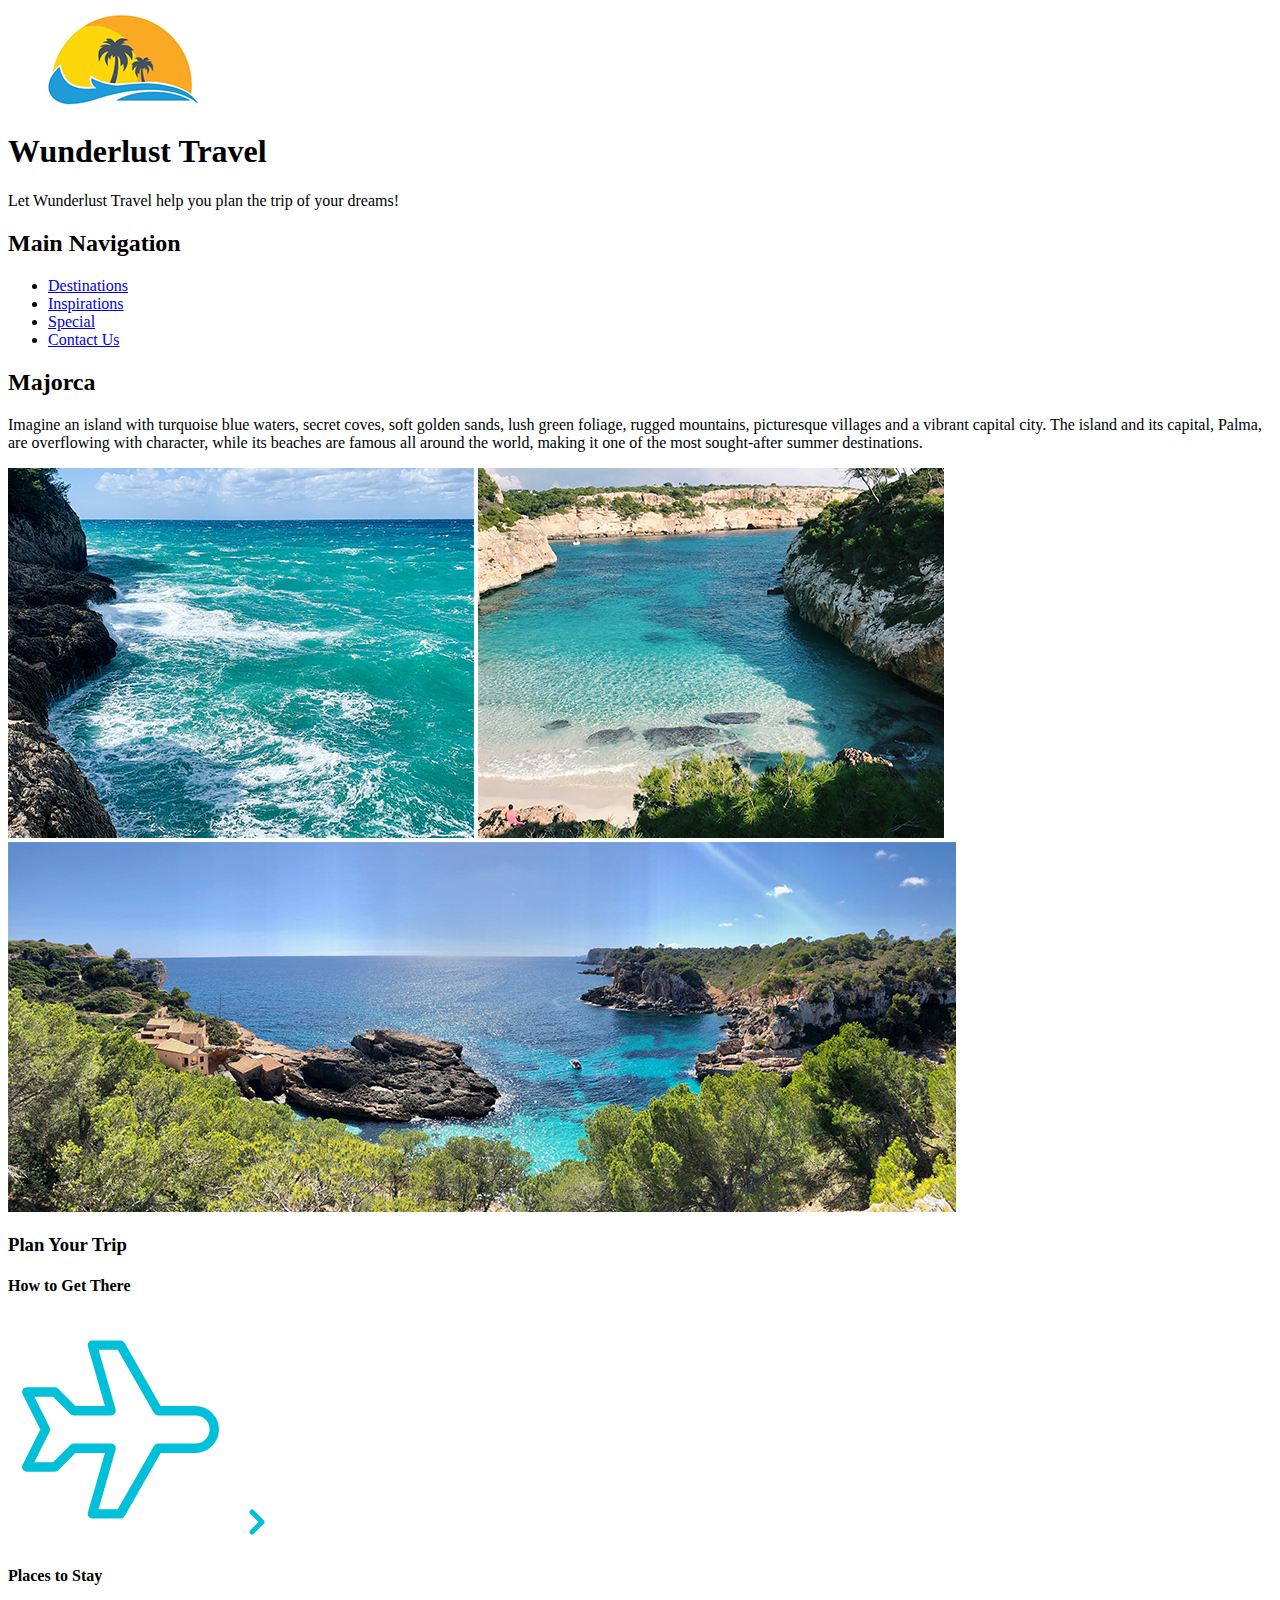
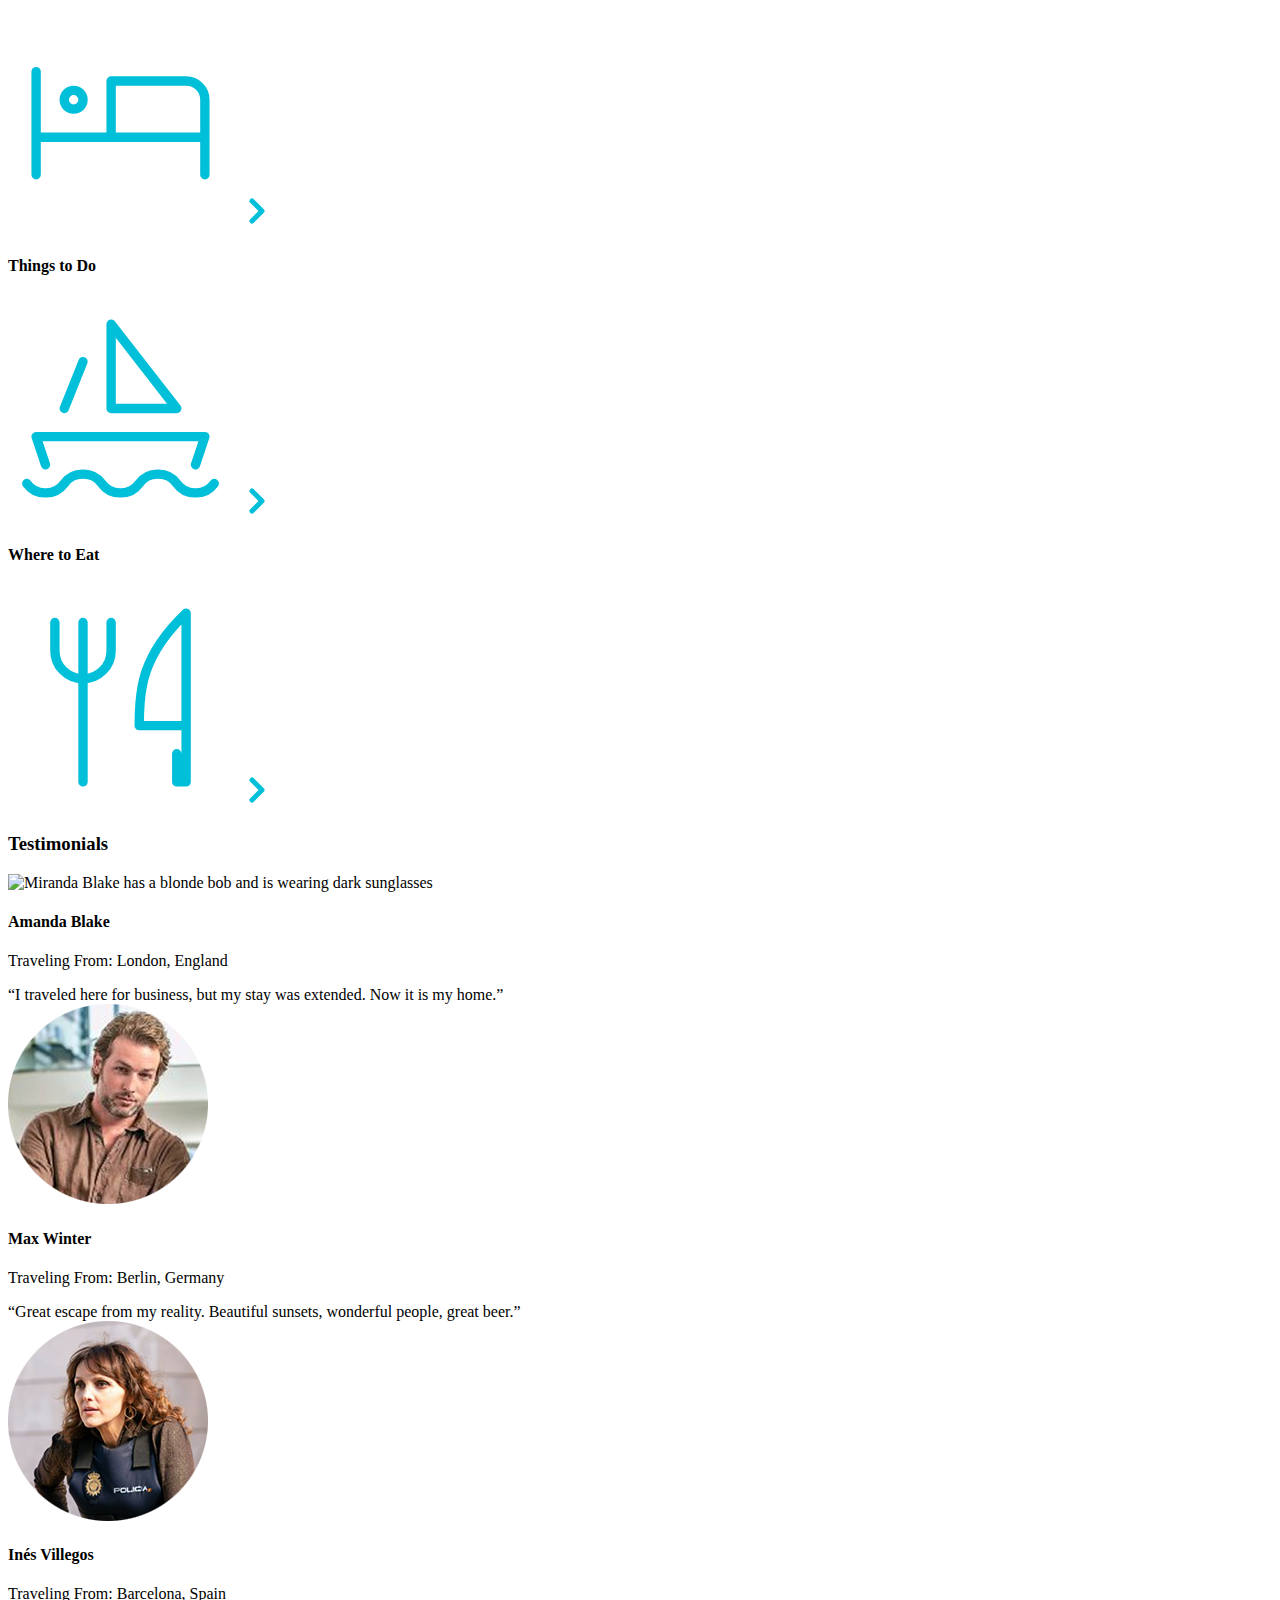
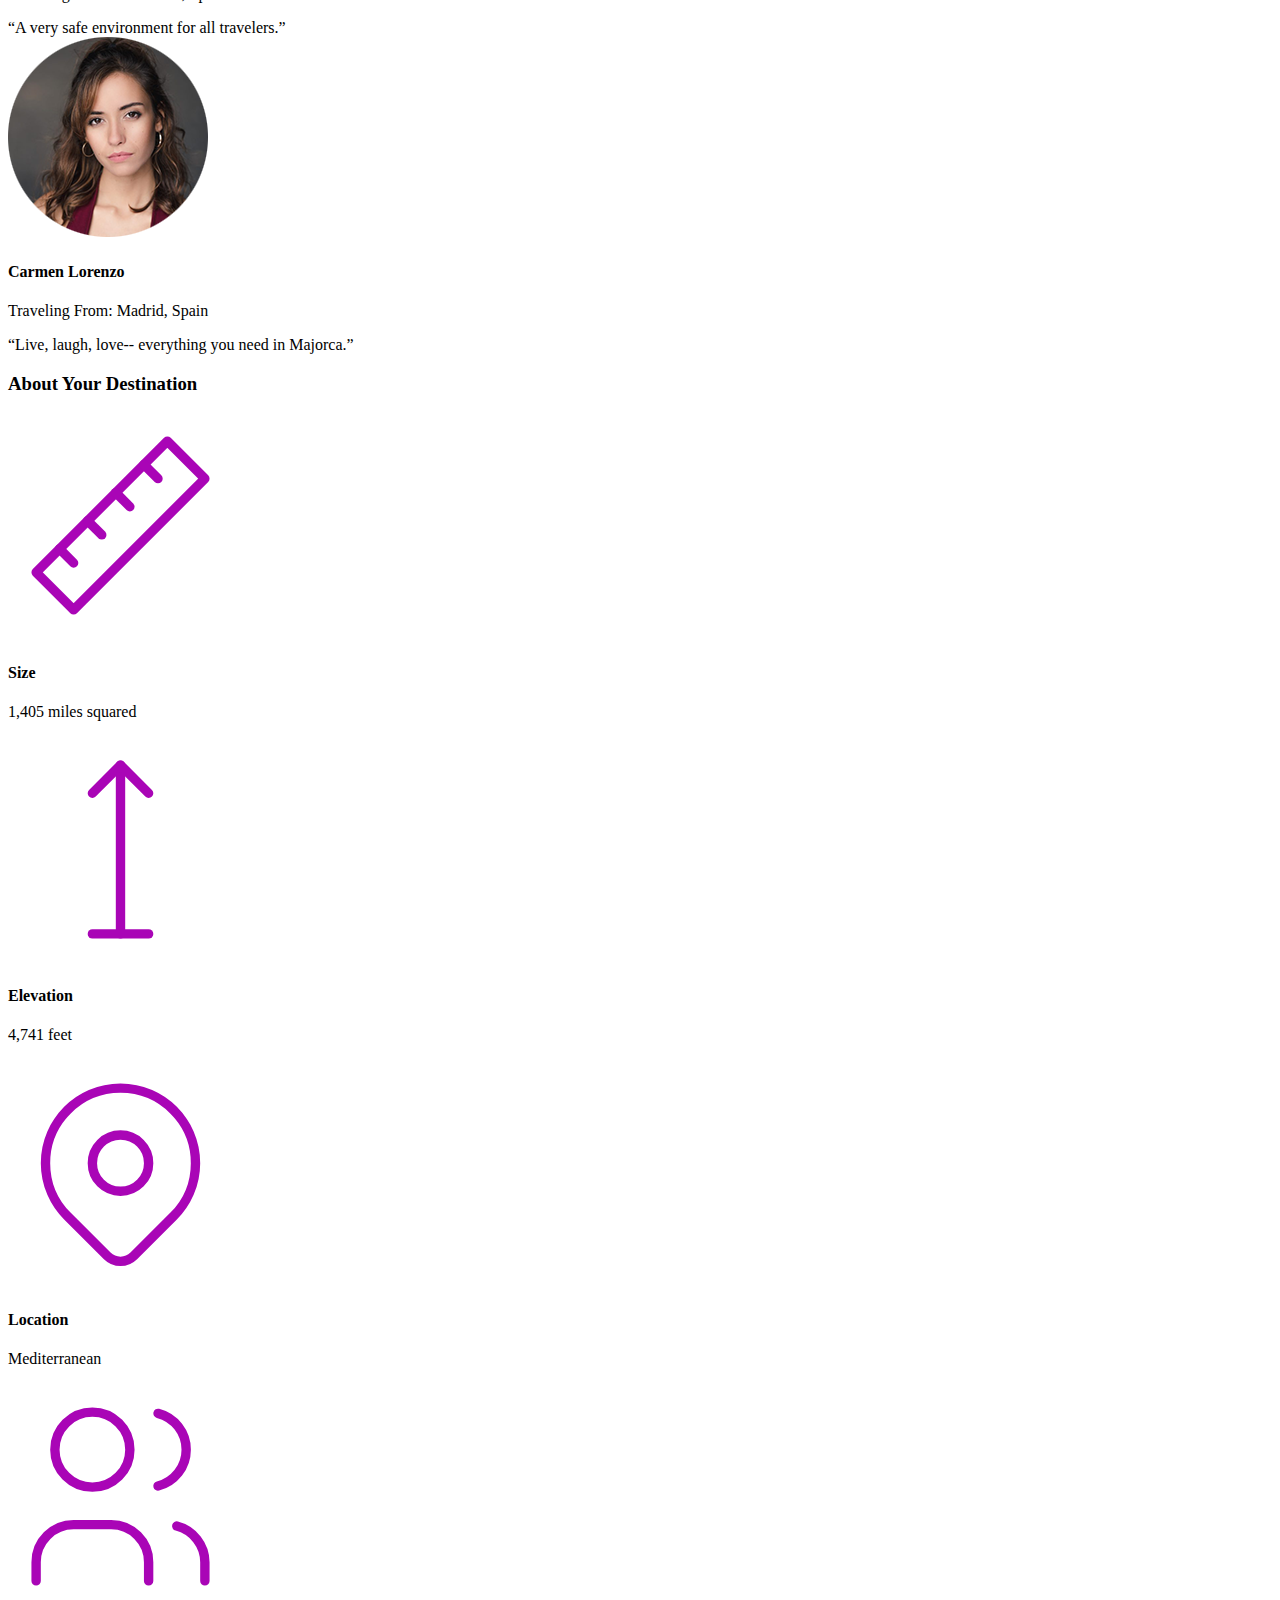
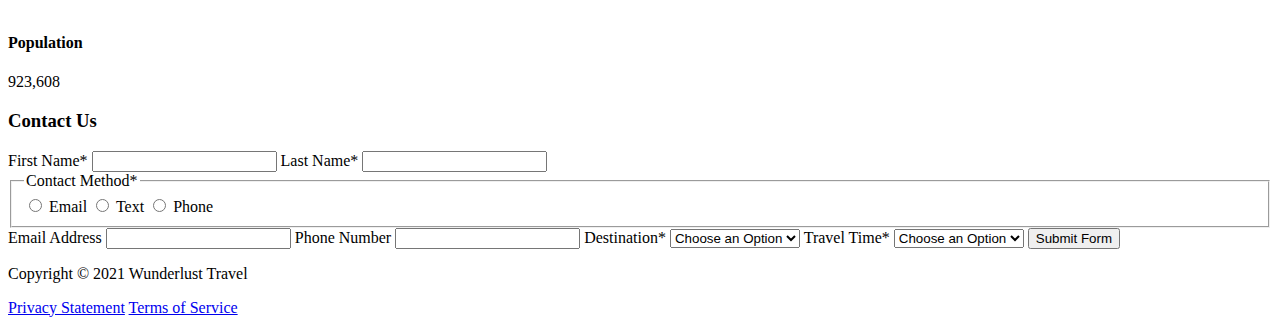
==== majorca-1.html @ 379e2b5b "added majorca page" ====
<!DOCTYPE html>
<html lang="en">
	<head>
		<!--         Add all required tags in the head here - meta tags for SEO, responsiveness, and with info about the page, etc., in addition to tags to create a card on Twitter with a large image and open graph tags to allow for sharing on other social media sites -->
		<title>Majorca - Wunderlust Travel</title>
		<meta charset="UTF-8" />
		<meta
			name="viewport"
			content="width=device-width, initial-scale=1.0"
		/>
		<meta
			name="author"
			content="Wunderlest Travel"
		/>
		<meta
			name="description"
			content="Information about popular travel
		destinaton Majorca along with images, testimonials, and things to do"
		/>

		<!--Open Graph Protocol-->
		<meta
			property="og:title"
			content="Majorca - Wunderlust Travel"
		/>
		<meta
			property="og:type"
			content="article"
		/>
		<meta
			property="og:image"
			content="images/logo.png"
		/>
		<meta
			property="og:url"
			content="/majorca-1.html"
		/>
	</head>
	<body>
		<!--         Reveiew the document and add the proper tags to all of the headings  throughout. Use the outline feature in the validator to ensure that these have been added correctly. See the image of the correct outline as a reference if you have questions 

Also review the alt text on all of the images to ensure that it is descriptive and appropriate-->
		<header>
			<img
				src="images/logo.png"
				alt="The Wunderlust logo shows blue waves and the outline of two palm trees against an orange sun"
			/>
			<h1>Wunderlust Travel</h1>
			<p>Let Wunderlust Travel help you plan the trip of your dreams!</p>
			<nav>
				<h2>Main Navigation</h2>
				<ul>
					<li><a href="#">Destinations</a></li>
					<li><a href="#">Inspirations</a></li>
					<li><a href="#">Special</a></li>
					<li><a href="#">Contact Us</a></li>
				</ul>
			</nav>
		</header>
		<main>
			<article>
				<h2>Majorca</h2>
				<p>
					Imagine an island with turquoise blue waters, secret coves, soft
					golden sands, lush green foliage, rugged mountains, picturesque
					villages and a vibrant capital city. The island and its capital,
					Palma, are overflowing with character, while its beaches are famous
					all around the world, making it one of the most sought-after summer
					destinations.
				</p>
				<img
					src="images/majorca-waves.png"
					alt="Turquoise blue waters with white wave caps crashing against a rock cliff"
				/>
				<img
					src="images/majorca-beach.png"
					alt="beach"
				/>
				<img
					src="images/majorca-cove.png"
					alt="Deep blue water leading to the horizon with the island and trees in the foreground"
				/>
				<section>
					<h3>Plan Your Trip</h3>
					<section>
						<h4>How to Get There</h4>
						<svg
							xmlns="http://www.w3.org/2000/svg"
							class="icon icon-tabler icon-tabler-plane"
							width="225"
							height="225"
							viewBox="0 0 24 24"
							stroke-width="1"
							stroke="#00bfd8"
							fill="none"
							stroke-linecap="round"
							stroke-linejoin="round"
						>
							<path
								stroke="none"
								d="M0 0h24v24H0z"
								fill="none"
							/>
							<path
								d="M16 10h4a2 2 0 0 1 0 4h-4l-4 7h-3l2 -7h-4l-2 2h-3l2 -4l-2 -4h3l2 2h4l-2 -7h3z"
							/>
						</svg>
						<a
							href="#"
							title="Search for flights"
						>
							<svg
								xmlns="http://www.w3.org/2000/svg"
								class="icon icon-tabler icon-tabler-chevron-right"
								width="40"
								height="40"
								viewBox="0 0 24 24"
								stroke-width="3"
								stroke="#00bfd8"
								fill="none"
								stroke-linecap="round"
								stroke-linejoin="round"
							>
								<path
									stroke="none"
									d="M0 0h24v24H0z"
									fill="none"
								/>
								<polyline points="9 6 15 12 9 18" />
							</svg>
						</a>
					</section>
					<section>
						<h4>Places to Stay</h4>
						<svg
							xmlns="http://www.w3.org/2000/svg"
							class="icon icon-tabler icon-tabler-bed"
							width="225"
							height="225"
							viewBox="0 0 24 24"
							stroke-width="1"
							stroke="#00bfd8"
							fill="none"
							stroke-linecap="round"
							stroke-linejoin="round"
						>
							<path
								stroke="none"
								d="M0 0h24v24H0z"
								fill="none"
							/>
							<path d="M3 7v11m0 -4h18m0 4v-8a2 2 0 0 0 -2 -2h-8v6" />
							<circle
								cx="7"
								cy="10"
								r="1"
							/>
						</svg>
						<a
							href="#"
							title="Search for hotels"
						>
							<svg
								xmlns="http://www.w3.org/2000/svg"
								class="icon icon-tabler icon-tabler-chevron-right"
								width="40"
								height="40"
								viewBox="0 0 24 24"
								stroke-width="3"
								stroke="#00bfd8"
								fill="none"
								stroke-linecap="round"
								stroke-linejoin="round"
							>
								<path
									stroke="none"
									d="M0 0h24v24H0z"
									fill="none"
								/>
								<polyline points="9 6 15 12 9 18" />
							</svg>
						</a>
					</section>
					<section>
						<h4>Things to Do</h4>
						<svg
							xmlns="http://www.w3.org/2000/svg"
							class="icon icon-tabler icon-tabler-sailboat"
							width="225"
							height="225"
							viewBox="0 0 24 24"
							stroke-width="1"
							stroke="#00bfd8"
							fill="none"
							stroke-linecap="round"
							stroke-linejoin="round"
						>
							<path
								stroke="none"
								d="M0 0h24v24H0z"
								fill="none"
							/>
							<path
								d="M2 20a2.4 2.4 0 0 0 2 1a2.4 2.4 0 0 0 2 -1a2.4 2.4 0 0 1 2 -1a2.4 2.4 0 0 1 2 1a2.4 2.4 0 0 0 2 1a2.4 2.4 0 0 0 2 -1a2.4 2.4 0 0 1 2 -1a2.4 2.4 0 0 1 2 1a2.4 2.4 0 0 0 2 1a2.4 2.4 0 0 0 2 -1"
							/>
							<path d="M4 18l-1 -3h18l-1 3" />
							<path d="M11 12h7l-7 -9v9" />
							<line
								x1="8"
								y1="7"
								x2="6"
								y2="12"
							/>
						</svg>
						<a
							href="#"
							title="Search for Activities"
						>
							<svg
								xmlns="http://www.w3.org/2000/svg"
								class="icon icon-tabler icon-tabler-chevron-right"
								width="40"
								height="40"
								viewBox="0 0 24 24"
								stroke-width="3"
								stroke="#00bfd8"
								fill="none"
								stroke-linecap="round"
								stroke-linejoin="round"
							>
								<path
									stroke="none"
									d="M0 0h24v24H0z"
									fill="none"
								/>
								<polyline points="9 6 15 12 9 18" />
							</svg>
						</a>
					</section>
					<section>
						<h4>Where to Eat</h4>
						<svg
							xmlns="http://www.w3.org/2000/svg"
							class="icon icon-tabler icon-tabler-tools-kitchen-2"
							width="225"
							height="225"
							viewBox="0 0 24 24"
							stroke-width="1"
							stroke="#00bfd8"
							fill="none"
							stroke-linecap="round"
							stroke-linejoin="round"
						>
							<path
								stroke="none"
								d="M0 0h24v24H0z"
								fill="none"
							/>
							<path
								d="M19 3v12h-5c-.023 -3.681 .184 -7.406 5 -12zm0 12v6h-1v-3m-10 -14v17m-3 -17v3a3 3 0 1 0 6 0v-3"
							/>
						</svg>
						<a
							href="#"
							title="Search for Restaurants"
						>
							<svg
								xmlns="http://www.w3.org/2000/svg"
								class="icon icon-tabler icon-tabler-chevron-right"
								width="40"
								height="40"
								viewBox="0 0 24 24"
								stroke-width="3"
								stroke="#00bfd8"
								fill="none"
								stroke-linecap="round"
								stroke-linejoin="round"
							>
								<path
									stroke="none"
									d="M0 0h24v24H0z"
									fill="none"
								/>
								<polyline points="9 6 15 12 9 18" />
							</svg>
						</a>
					</section>
				</section>
				<section>
					<h3>Testimonials</h3>
					<section>
						<img
							src="images/mirando-blake.png"
							alt="Miranda Blake has a blonde bob and is wearing dark sunglasses"
						/>
						<h4>Amanda Blake</h4>
						<p>Traveling From: London, England</p>
						<q
							>I traveled here for business, but my stay was extended. Now it is
							my home.</q
						>
					</section>
					<section>
						<img
							src="images/max-winter.png"
							alt="Max Winter"
						/>
						<h4>Max Winter</h4>
						<p>Traveling From: Berlin, Germany</p>
						<q
							>Great escape from my reality. Beautiful sunsets, wonderful
							people, great beer.</q
						>
					</section>
					<section>
						<img
							src="images/ines-villegoes.png"
							alt="lady person"
						/>
						<h4>Inés Villegos</h4>
						<p>Traveling From: Barcelona, Spain</p>
						<q>A very safe environment for all travelers.</q>
					</section>
					<section>
						<img
							src="images/carmen-lorenzo.png"
							alt="Carmen Lorenzo has long, dark brown hair and is wearing gold hoop earrings"
						/>
						<h4>Carmen Lorenzo</h4>
						<p>Traveling From: Madrid, Spain</p>
						<q>Live, laugh, love-- everything you need in Majorca.</q>
					</section>
				</section>
				<section>
					<h3>About Your Destination</h3>
					<section>
						<svg
							xmlns="http://www.w3.org/2000/svg"
							class="icon icon-tabler icon-tabler-ruler-2"
							width="225"
							height="225"
							viewBox="0 0 24 24"
							stroke-width="1"
							stroke="#a905b6"
							fill="none"
							stroke-linecap="round"
							stroke-linejoin="round"
						>
							<path
								stroke="none"
								d="M0 0h24v24H0z"
								fill="none"
							/>
							<path d="M17 3l4 4l-14 14l-4 -4z" />
							<path d="M16 7l-1.5 -1.5" />
							<path d="M13 10l-1.5 -1.5" />
							<path d="M10 13l-1.5 -1.5" />
							<path d="M7 16l-1.5 -1.5" />
						</svg>
						<h4>Size</h4>
						<p>1,405 miles squared</p>
					</section>
					<section>
						<svg
							xmlns="http://www.w3.org/2000/svg"
							class="icon icon-tabler icon-tabler-arrow-top-bar"
							width="225"
							height="225"
							viewBox="0 0 24 24"
							stroke-width="1"
							stroke="#a905b6"
							fill="none"
							stroke-linecap="round"
							stroke-linejoin="round"
						>
							<path
								stroke="none"
								d="M0 0h24v24H0z"
								fill="none"
							/>
							<line
								x1="12"
								y1="21"
								x2="12"
								y2="3"
							/>
							<path d="M15 6l-3 -3l-3 3" />
							<line
								x1="9"
								y1="21"
								x2="15"
								y2="21"
							/>
						</svg>
						<h4>Elevation</h4>
						<p>4,741 feet</p>
					</section>
					<section>
						<svg
							xmlns="http://www.w3.org/2000/svg"
							class="icon icon-tabler icon-tabler-map-pin"
							width="225"
							height="225"
							viewBox="0 0 24 24"
							stroke-width="1"
							stroke="#a905b6"
							fill="none"
							stroke-linecap="round"
							stroke-linejoin="round"
						>
							<path
								stroke="none"
								d="M0 0h24v24H0z"
								fill="none"
							/>
							<circle
								cx="12"
								cy="11"
								r="3"
							/>
							<path
								d="M17.657 16.657l-4.243 4.243a2 2 0 0 1 -2.827 0l-4.244 -4.243a8 8 0 1 1 11.314 0z"
							/>
						</svg>
						<h4>Location</h4>
						<p>Mediterranean</p>
					</section>
					<section>
						<svg
							xmlns="http://www.w3.org/2000/svg"
							class="icon icon-tabler icon-tabler-users"
							width="225"
							height="225"
							viewBox="0 0 24 24"
							stroke-width="1"
							stroke="#a905b6"
							fill="none"
							stroke-linecap="round"
							stroke-linejoin="round"
						>
							<path
								stroke="none"
								d="M0 0h24v24H0z"
								fill="none"
							/>
							<circle
								cx="9"
								cy="7"
								r="4"
							/>
							<path d="M3 21v-2a4 4 0 0 1 4 -4h4a4 4 0 0 1 4 4v2" />
							<path d="M16 3.13a4 4 0 0 1 0 7.75" />
							<path d="M21 21v-2a4 4 0 0 0 -3 -3.85" />
						</svg>
						<h4>Population</h4>
						<p>923,608</p>
					</section>
				</section>
				<section>
					<h3>Contact Us</h3>
					<form
						method="post"
						action="https://wp.zybooks.com/form-viewer.php"
					>
						<label for="fName">First Name<span>*</span></label>
						<input
							type="text"
							name="fName"
							id="fName"
							autocomplete="given-name"
							required
						/>
						<label for="lName">Last Name<span>*</span></label>
						<input
							type="text"
							name="lName"
							id="lName"
							autocomplete="family-name"
							required
						/>
						<fieldset>
							<legend>Contact Method<span>*</span></legend>
							<input
								type="radio"
								name="contactPref"
								id="prefEmail"
								required
							/>
							<label for="prefEmail">Email</label>
							<input
								type="radio"
								name="contactPref"
								id="prefText"
							/>
							<label for="prefText">Text</label>
							<input
								type="radio"
								name="contactPref"
								id="prefPhone"
							/>
							<label for="prefPhone">Phone</label>
						</fieldset>
						<label for="email">Email Address</label>
						<input
							type="email"
							name="email"
							id="email"
							autocomplete="email"
						/>
						<label for="phone">Phone Number</label>
						<input
							type="tel"
							name="phone"
							id="phone"
							autocomplete="tel"
						/>
						<label for="destination">Destination<span>*</span></label>
						<select
							name="destination"
							id="destination"
							required
						>
							<option value="">Choose an Option</option>
							<option value="barcelona">Barcelona</option>
							<option value="granada">Granada</option>
							<option value="ibiza">Ibiza</option>
							<option value="madrid">Madrid</option>
							<option value="majora">Majora</option>
							<option value="seville">Seville</option>
							<option value="tenerife">Tenerife</option>
							<option value="valencia">Valencia</option>
						</select>
						<label for="travelTime">Travel Time<span>*</span></label>
						<select
							name="travelTime"
							id="travelTime"
							required
						>
							<option value="">Choose an Option</option>
							<option value="fall">Fall</option>
							<option value="winter">Winter</option>
							<option value="spring">Spring</option>
							<option value="summer">Summer</option>
							<option value="flexible">Flexible</option>
						</select>
						<input
							type="submit"
							name="mySubmit"
							id="mySubmit"
							value="Submit Form"
						/>
					</form>
				</section>
			</article>
		</main>
		<footer>
			<p>Copyright &copy; 2021 Wunderlust Travel</p>
			<a href="#">Privacy Statement</a>
			<a href="#">Terms of Service</a>
		</footer>
	</body>
</html>
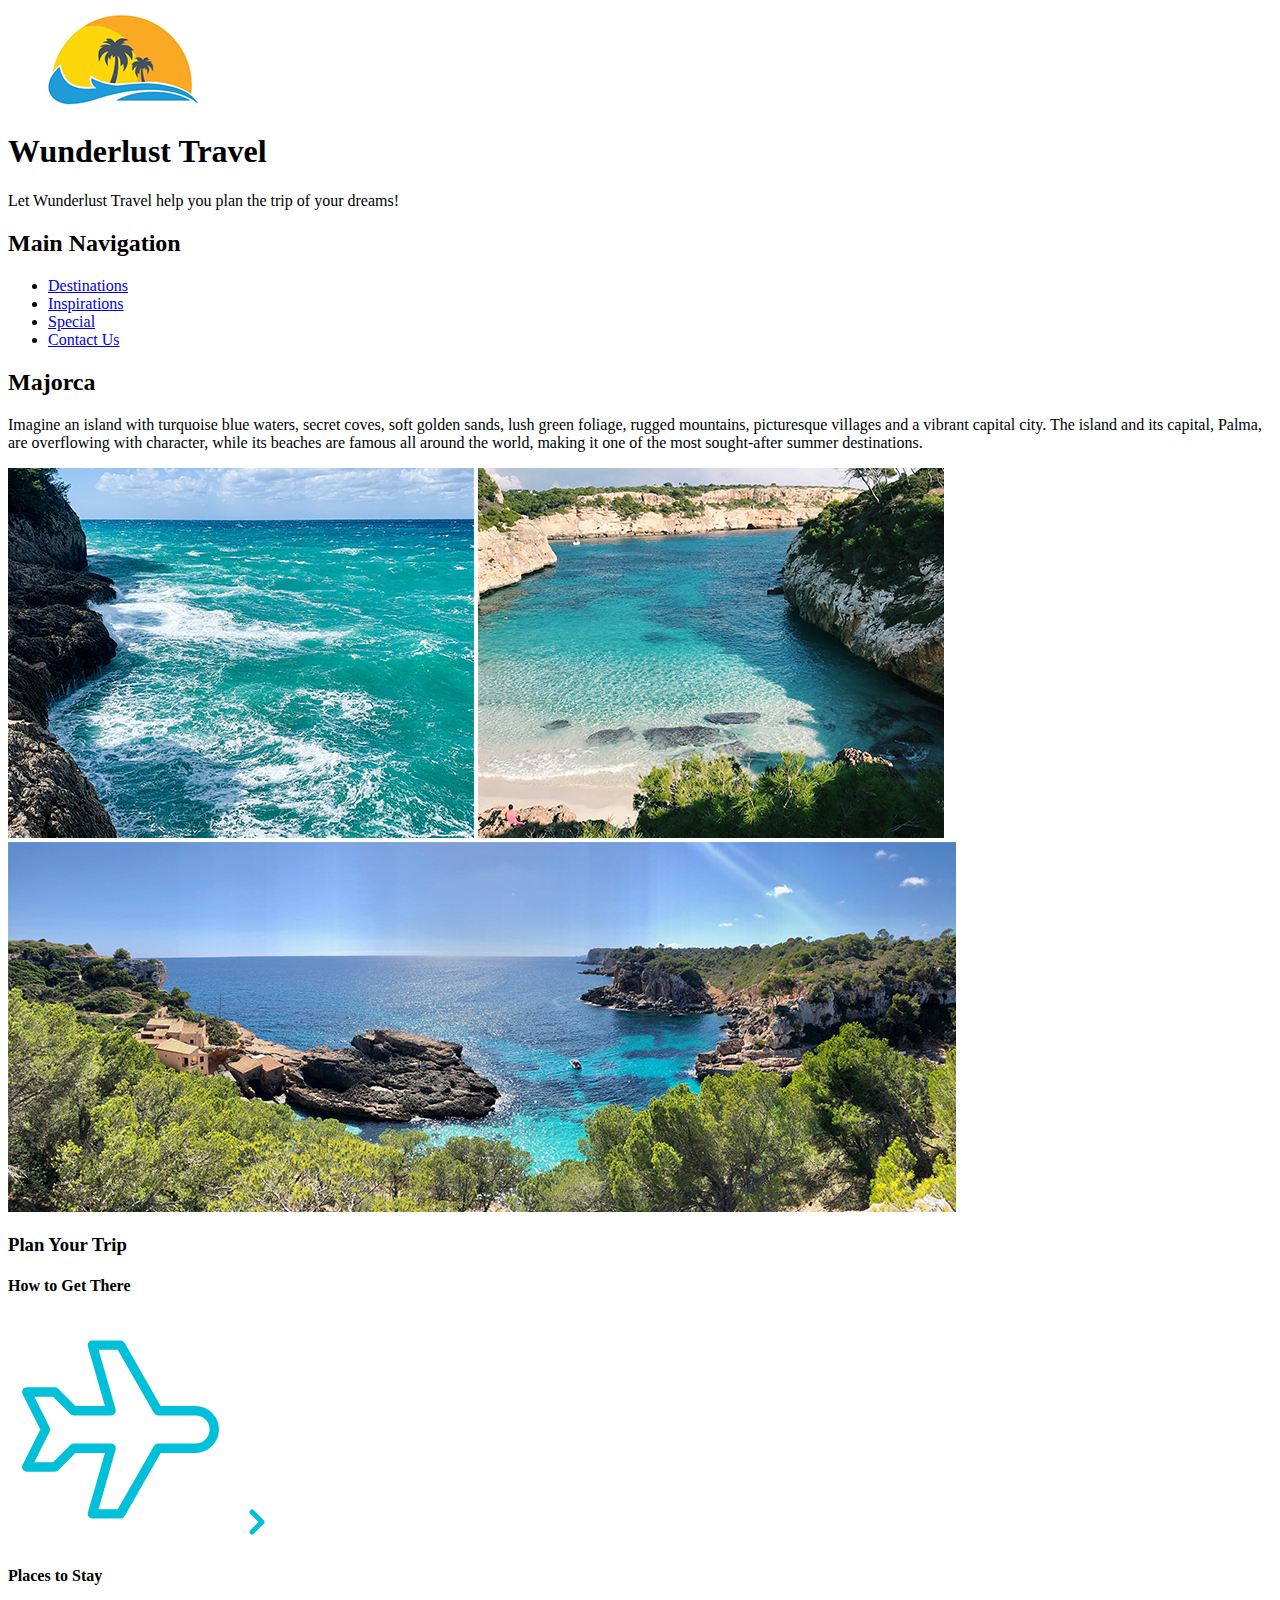
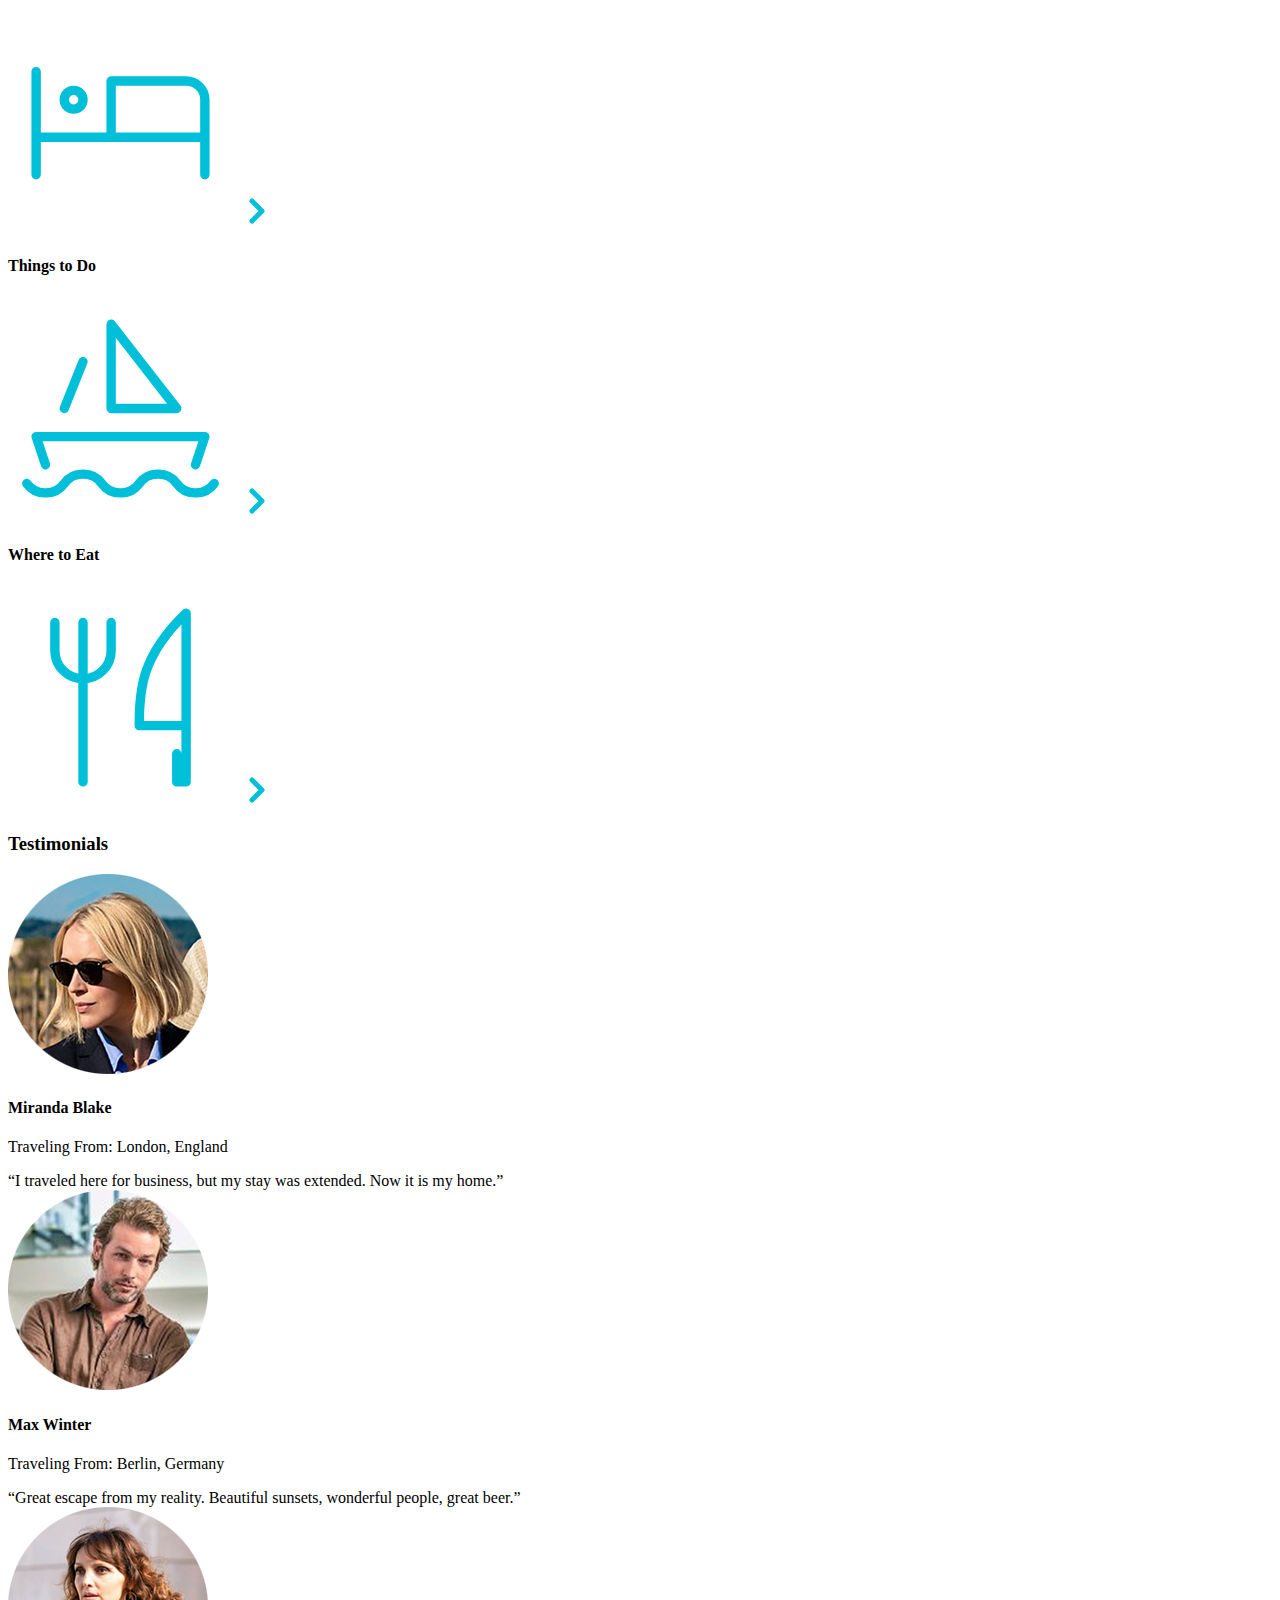
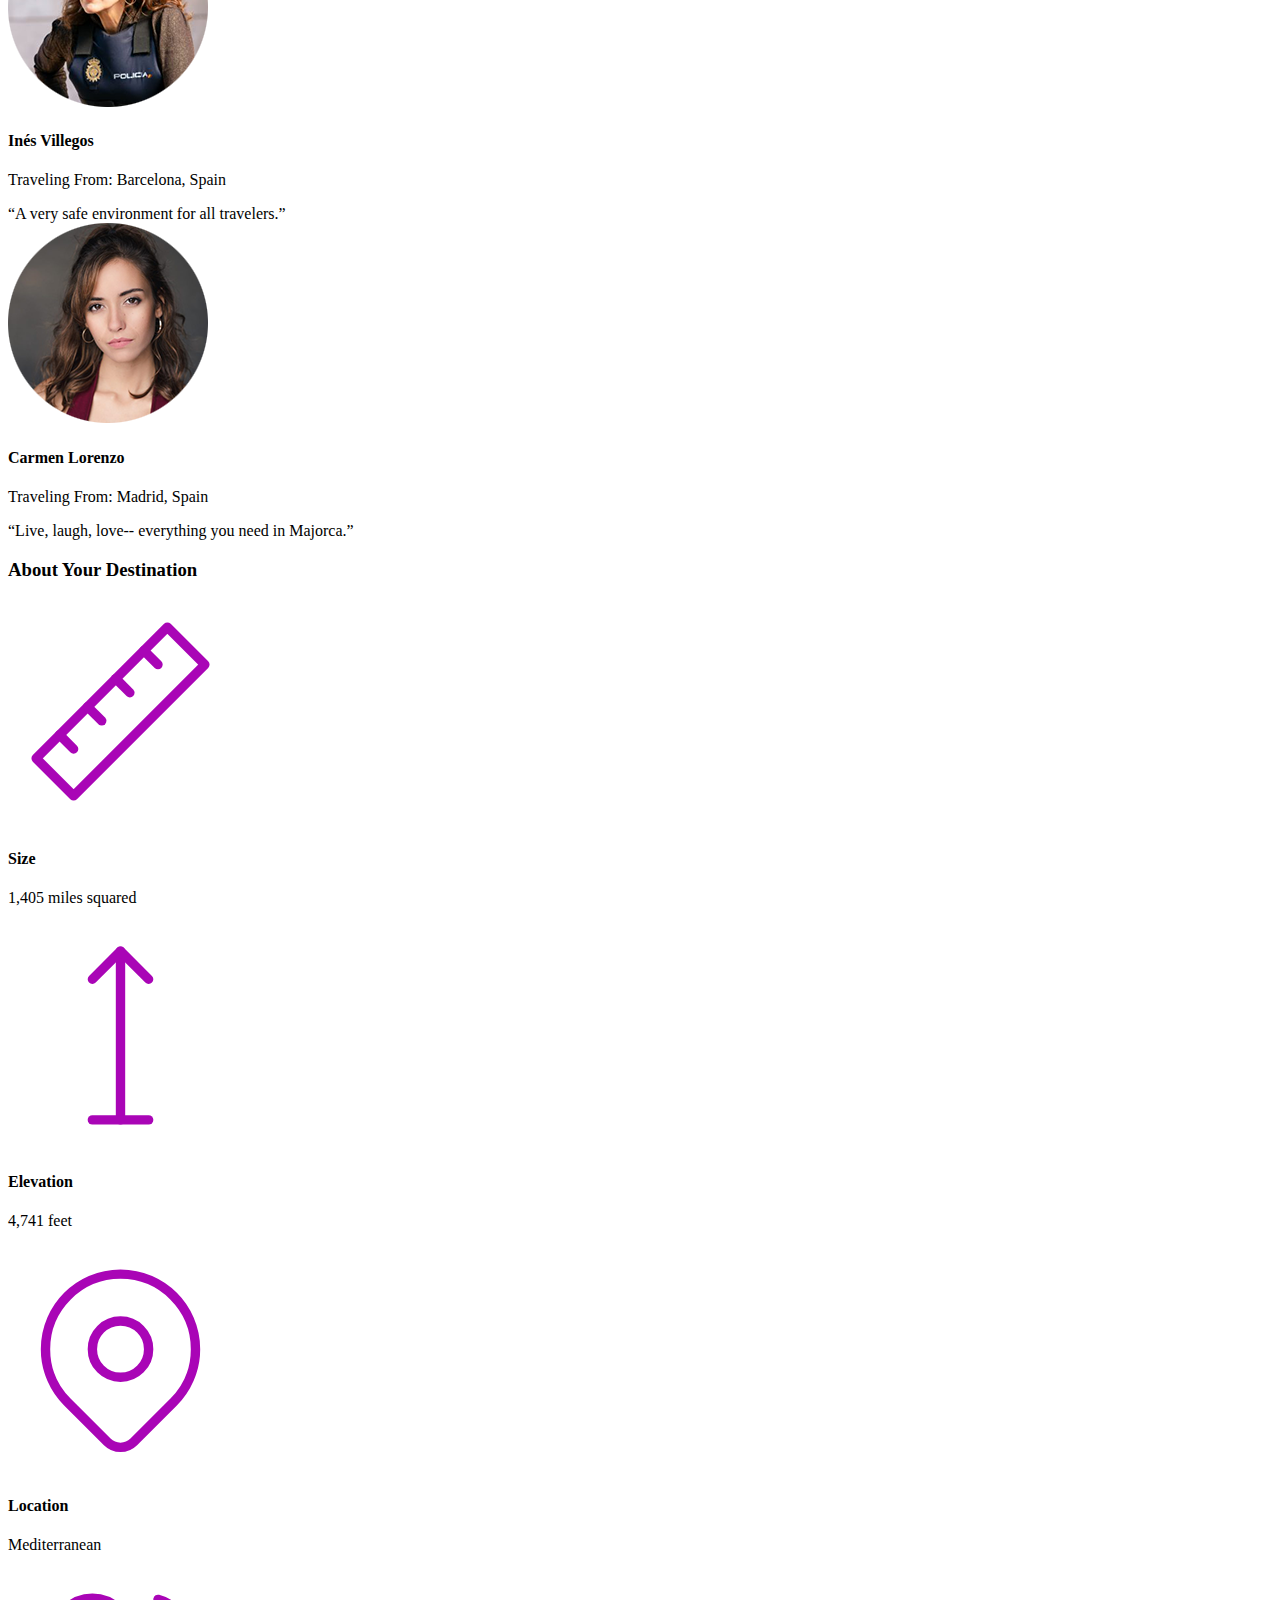
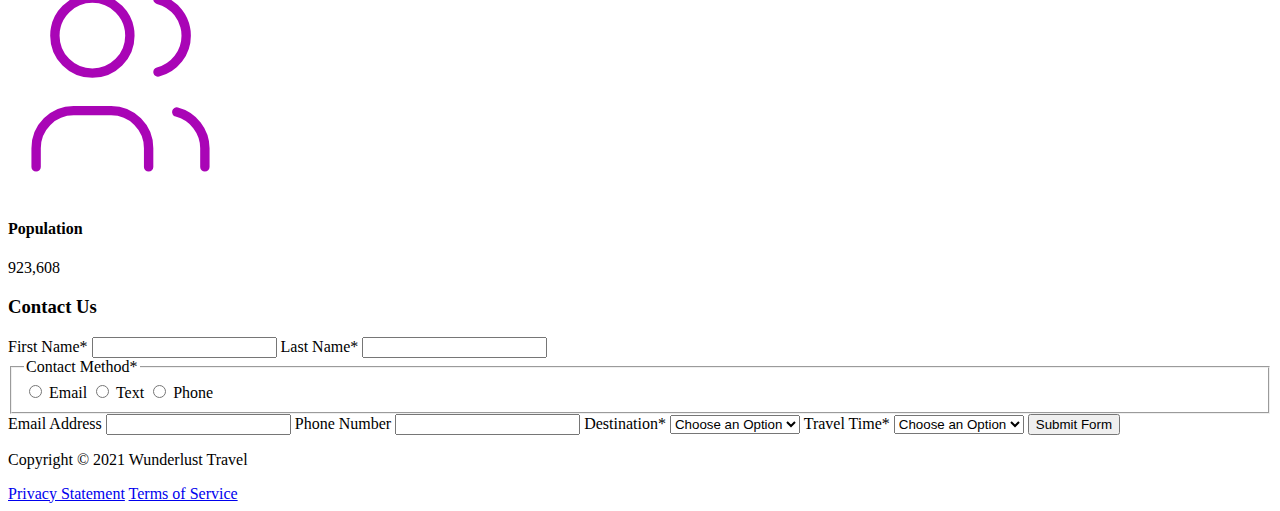
==== commit 8bfcaefd: "Update majorca-1.html" ====
--- a/majorca-1.html
+++ b/majorca-1.html
@@ -29,11 +29,42 @@
 		/>
 		<meta
 			property="og:image"
-			content="images/logo.png"
+			content="images/majorca-cove.png"
+		/>
+		<meta
+			property="og:image:alt"
+			content="Deep blue water leading to the horizon with the island and trees in the foreground"
 		/>
 		<meta
 			property="og:url"
 			content="/majorca-1.html"
+		/>
+
+		<!--Twitter card-->
+		<meta
+			name="twitter:card"
+			content="summary_large_image"
+		/>
+		<meta
+			name="twitter:site"
+			content="@wunderlust_travels"
+		/>
+		<meta
+			name="twitter:title"
+			content="Majorca - Wunderlust Travel"
+		/>
+		<meta
+			name="twitter:description"
+			content="Information about popular travel
+		destinaton Majorca along with images, testimonials, and things to do"
+		/>
+		<meta
+			name="twitter:image"
+			content="images/majorca-cove.png"
+		/>
+		<meta
+			name="twitter:image:alt"
+			content="Deep blue water leading to the horizon with the island and trees in the foreground"
 		/>
 	</head>
 	<body>
@@ -74,7 +105,7 @@
 				/>
 				<img
 					src="images/majorca-beach.png"
-					alt="beach"
+					alt="A beach with turquoise water and a rocky background"
 				/>
 				<img
 					src="images/majorca-cove.png"
@@ -290,10 +321,10 @@
 					<h3>Testimonials</h3>
 					<section>
 						<img
-							src="images/mirando-blake.png"
+							src="images/miranda-blake.png"
 							alt="Miranda Blake has a blonde bob and is wearing dark sunglasses"
 						/>
-						<h4>Amanda Blake</h4>
+						<h4>Miranda Blake</h4>
 						<p>Traveling From: London, England</p>
 						<q
 							>I traveled here for business, but my stay was extended. Now it is
@@ -303,7 +334,7 @@
 					<section>
 						<img
 							src="images/max-winter.png"
-							alt="Max Winter"
+							alt="Max Winter has brown hair and is wearing a brown shirt"
 						/>
 						<h4>Max Winter</h4>
 						<p>Traveling From: Berlin, Germany</p>
@@ -315,7 +346,7 @@
 					<section>
 						<img
 							src="images/ines-villegoes.png"
-							alt="lady person"
+							alt="Inés Villegos has dark red hair and is wearing a police vest"
 						/>
 						<h4>Inés Villegos</h4>
 						<p>Traveling From: Barcelona, Spain</p>
